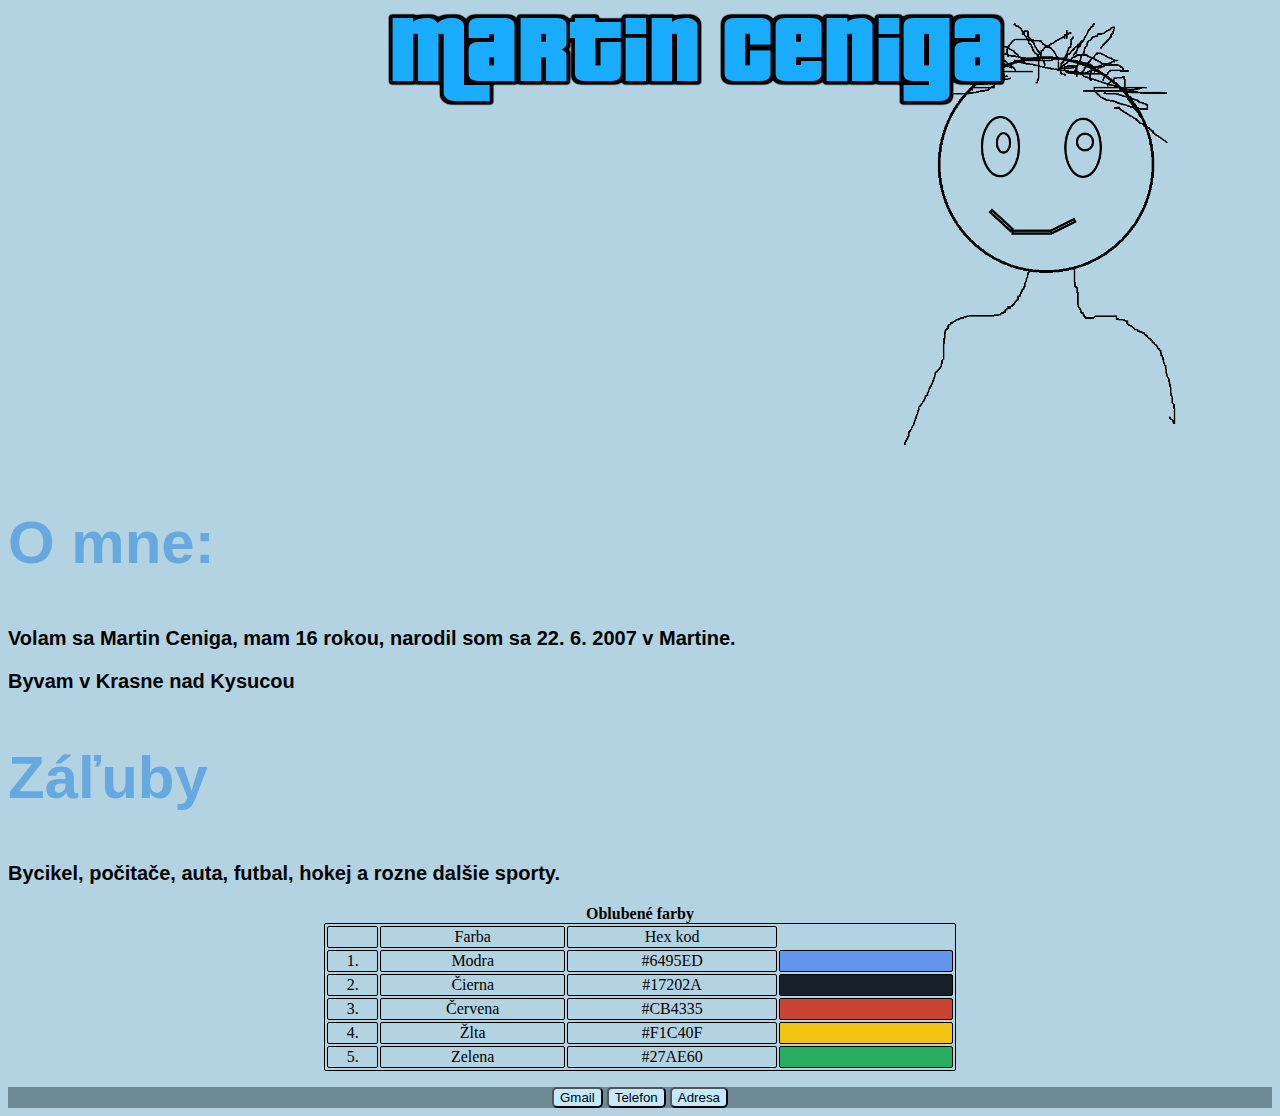
==== docs/Index/index.html @ f445a38d "renamed:    docs/Martin-Ceniga.png -> docs/Index/Martin-Ceniga.png 	renamed:    docs/adresa.html -> " ====
<!DOCTYPE html>
<html lang="en" style="background-color: rgb(180, 211, 226);"> 
<link rel="stylesheet" href="index.css">
<meta name="viewport" content="width=device-width, initial-scale=1.0">
<head>
    <title>Životopis</title>
</head>
    <body>
  
        <img src="Martin-Ceniga.png" id="Obr">
                
        </div> 
      <p><img  src="portret.png" id="Portret"></p>
           <p>   
             <h2> O mne:</h2> 
              <h3>Volam sa Martin Ceniga, mam 16 rokou, narodil som sa 22. 6. 2007 v Martine.</h3>
             <h3>Byvam v <a href="https://sk.wikipedia.org/wiki/Kr%C3%A1sno_nad_Kysucou">Krasne nad Kysucou</a></h3>
           </p>
           <p>
            <h2> Záľuby</h2>
            <h3>Bycikel, počitače, auta, futbal, hokej a rozne dalšie sporty.</h3>
        <center><table>
          
            <b>Oblubené farby</b>
          <tr>
            <td></td>
            <td>Farba</td>
            <td>Hex kod</td>
          </tr>
          <tr>  
            <td>1.</td>
            <td>Modra</td>
            <td>#6495ED</td>
            <td id="Modra"></td>
          </tr>
          <tr>
            <td>2.</td>
            <td>Čierna</td>
            <td>#17202A</td>
            <td class="Farba" id="Čierna"></td>
          </tr>
          <tr>
            <td>3.</td>
            <td>Červena</td>
            <td>#CB4335</td>
            <td class="Farba" id="Červena">    </td>
          </tr>
          <tr>  
            <td>4.</td>
            <td>Žlta</td>
            <td>#F1C40F</td>
            <td class="Farba" id="Žlta">    </td>
          </tr>
          <tr>  
            <td>5.</td>
            <td>Zelena</td>
            <td>#27AE60</td>
            <td class="Farba" id="Zelena">    </td>
          </tr>
        </table></center>
          
          </p>
              <footer>
            <center><button><a href="gmail.html">Gmail</a></button> <button><a href="telefon.html">Telefon</a></button> <button><a href="adresa.html">Adresa</a></button></center>
              </footer>
          </body>
</html>
---- docs/Index/index.css ----
body h2 {
    color:#4093dcaa;
    text-align:left;
    font-family: "Helvetica Neue", Helvetica, Arial, sans-serif;
    font-size:60px;
    font-weight:bold; 
}

body h3 {
    font-family: Verdana, Helvetica, sans-serif;
    font-size: 20px;
    font-weight: bold;
}

button {
    background-color:rgb(195, 234, 255) ;
    border-radius: 5px;
    font-family:Arial, Helvetica, sans-serif ;
}

a {
    color: inherit;
    text-decoration: inherit;
    }

hr {
    height: 5px;
    width: 50%;
}

#Obr {
    position: fixed;
    top: 10px;
    left: 30%;
}

#Portret {
    max-width: 35%;
    display: block;
    margin-left: auto;
}

footer {
    background-color: rgb(110, 138, 150);
    width: 100%;
    display: block;
    margin-left: auto;
}

table, th, td {
    border: 1px solid black;
    border-radius: 2px;
    min-width: 50%;
    text-align: center;

  }

.Farba {
    min-width: 50px;
    
}

#Modra {
    background-color: #6495ED;
}

#Čierna {
    background-color: #17202A;
}

#Červena {
    background-color: #CB4335;
}

#Žlta {
    background-color: #F1C40F;
}

#Zelena {
    background-color: #27AE60;
}
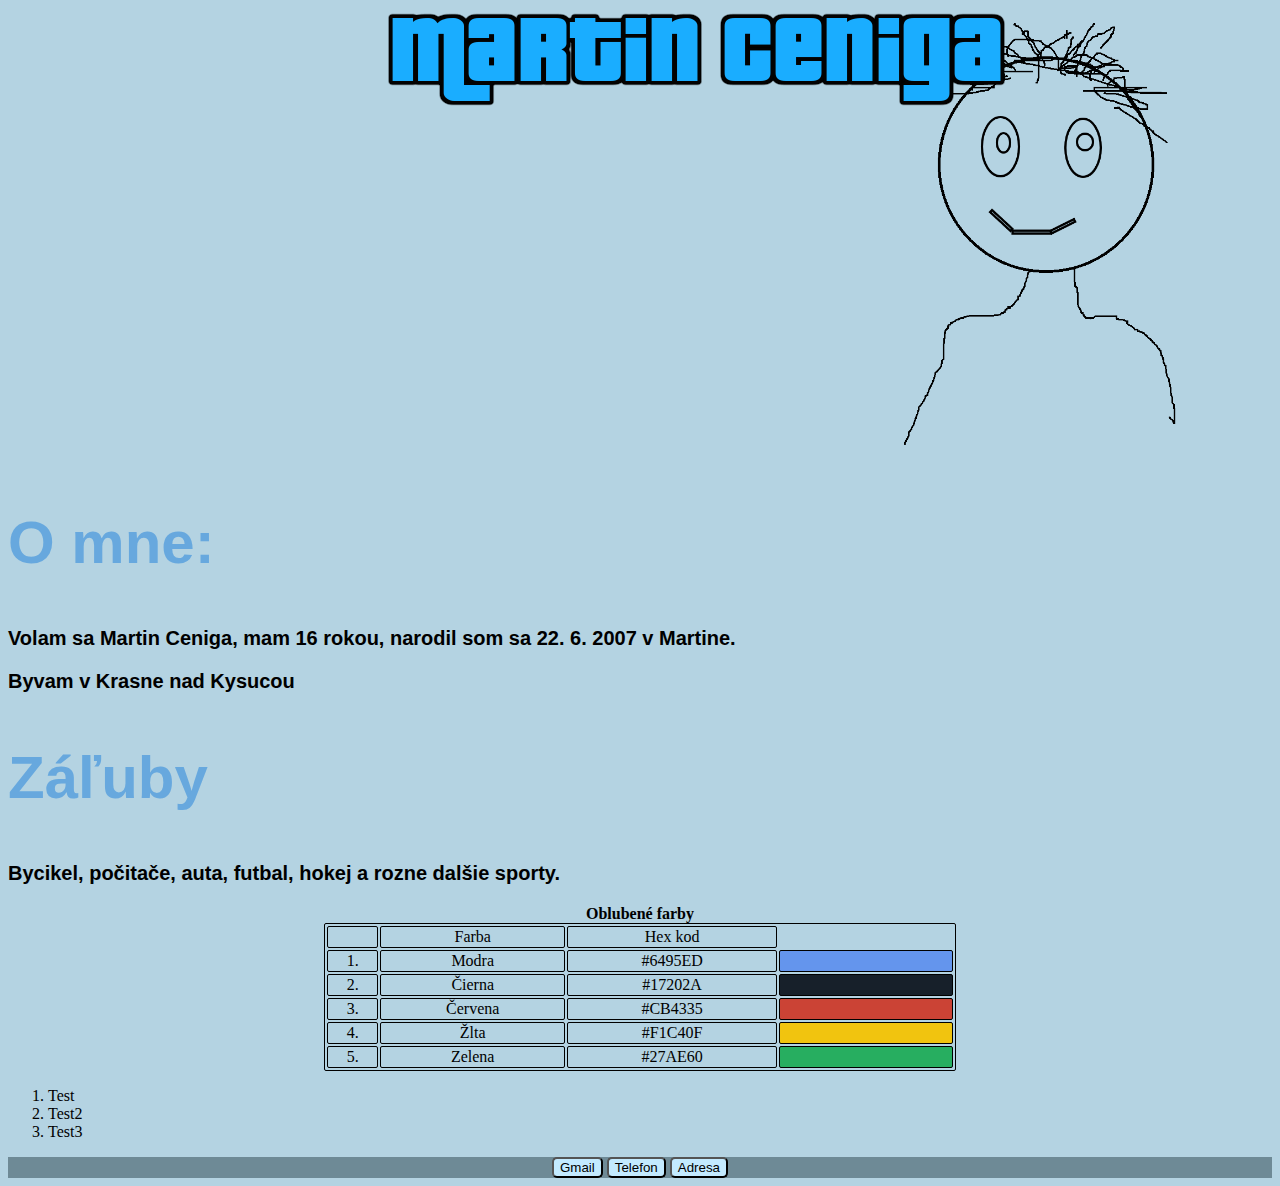
==== commit bf3605ec: "Nav bar" ====
--- a/docs/Index/index.html
+++ b/docs/Index/index.html
@@ -58,6 +58,11 @@
             <td class="Farba" id="Zelena">    </td>
           </tr>
         </table></center>
+          <ol>
+            <li>Test</li>
+            <li>Test2</li>
+            <li>Test3</li>
+          </ol>
           
           </p>
               <footer>
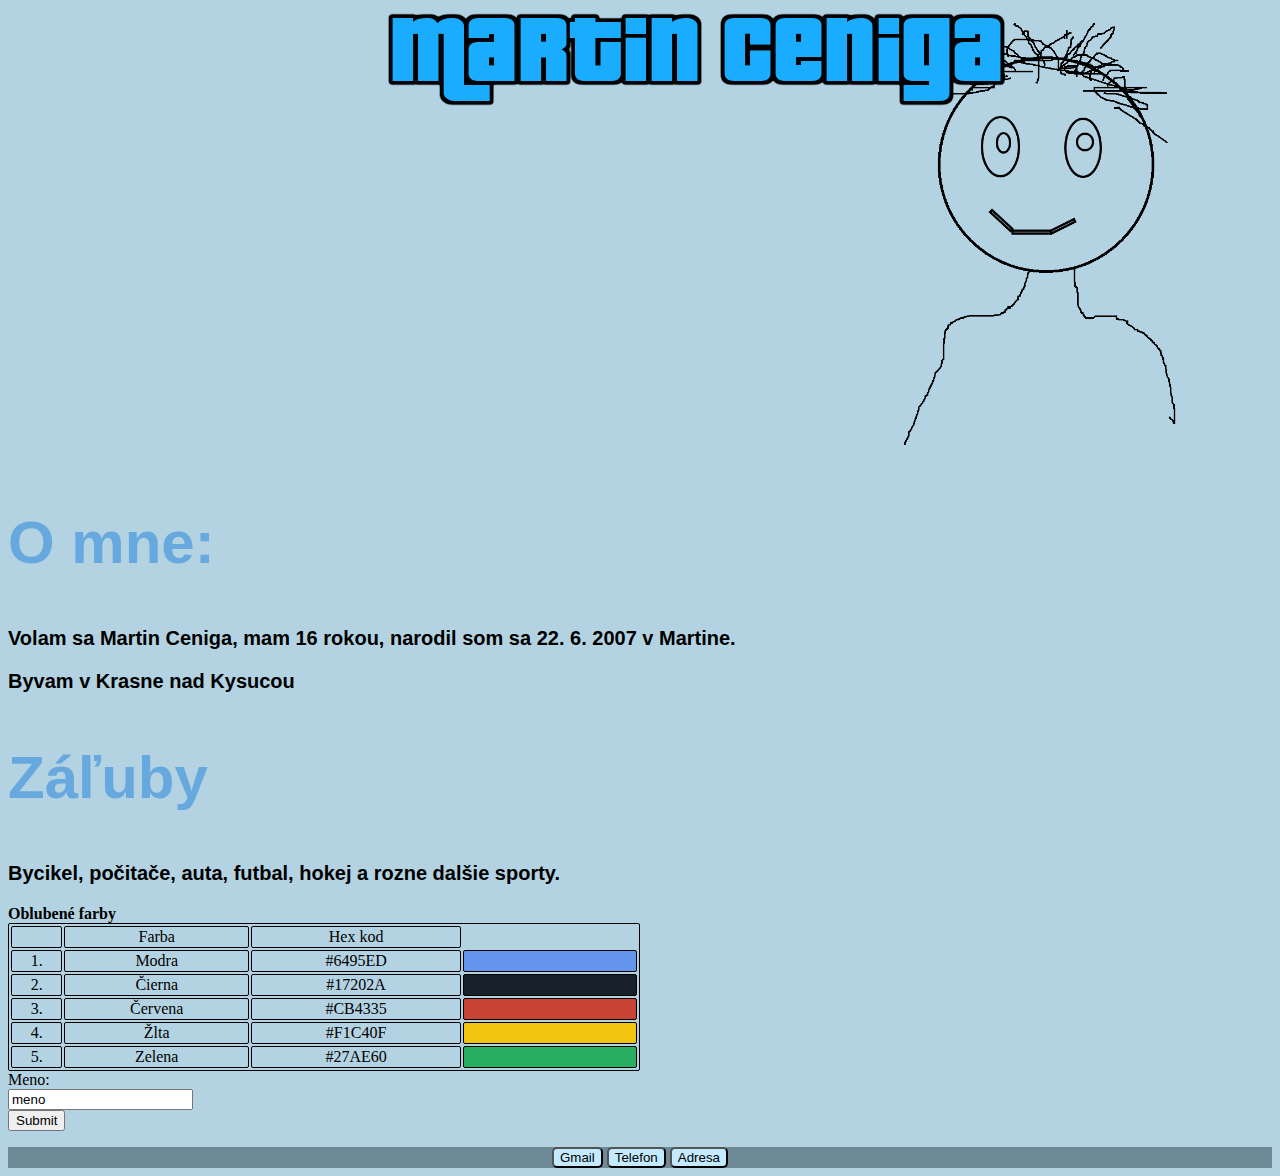
==== commit aea4f4e1: "form" ====
--- a/docs/Index/index.html
+++ b/docs/Index/index.html
@@ -19,7 +19,7 @@
            <p>
             <h2> Záľuby</h2>
             <h3>Bycikel, počitače, auta, futbal, hokej a rozne dalšie sporty.</h3>
-        <center><table>
+        <table class="table">
           
             <b>Oblubené farby</b>
           <tr>
@@ -57,14 +57,15 @@
             <td>#27AE60</td>
             <td class="Farba" id="Zelena">    </td>
           </tr>
-        </table></center>
-          <ol>
-            <li>Test</li>
-            <li>Test2</li>
-            <li>Test3</li>
-          </ol>
-          
-          </p>
+        </table>
+        
+        <form action=""></form>
+        <form action="/action_page.php">
+          <label for="fname">Meno:</label><br>
+          <input type="text" id="fname" meno="fname" value="meno"><br>
+          <input type="submit" value="Submit">  
+        </p>
+
               <footer>
             <center><button><a href="gmail.html">Gmail</a></button> <button><a href="telefon.html">Telefon</a></button> <button><a href="adresa.html">Adresa</a></button></center>
               </footer>
--- a/docs/Index/index.css
+++ b/docs/Index/index.css
@@ -80,3 +80,6 @@
     background-color: #27AE60;
 }
 
+.table {
+    text-align: center;
+}
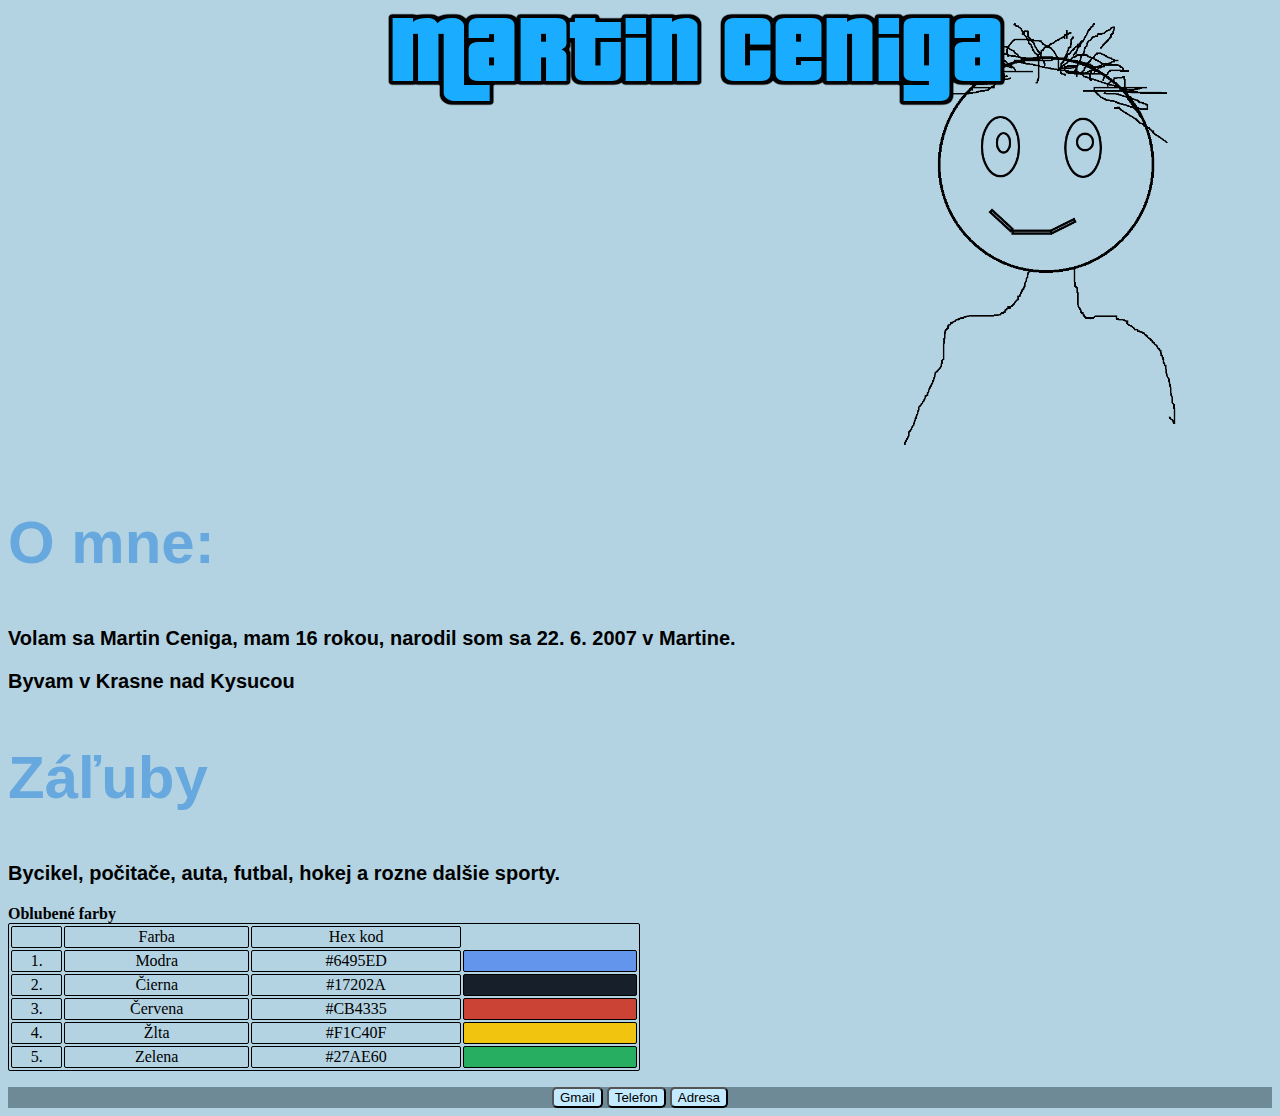
==== commit 969b637f: "modified:   docs/Index/index.css 	modified:   docs/Index/index.html" ====
--- a/docs/Index/index.html
+++ b/docs/Index/index.html
@@ -58,15 +58,8 @@
             <td class="Farba" id="Zelena">    </td>
           </tr>
         </table>
-        
-        <form action=""></form>
-        <form action="/action_page.php">
-          <label for="fname">Meno:</label><br>
-          <input type="text" id="fname" meno="fname" value="meno"><br>
-          <input type="submit" value="Submit">  
-        </p>
-
-              <footer>
+        <p></p>      
+        <footer>
             <center><button><a href="gmail.html">Gmail</a></button> <button><a href="telefon.html">Telefon</a></button> <button><a href="adresa.html">Adresa</a></button></center>
               </footer>
           </body>
--- a/docs/Index/index.css
+++ b/docs/Index/index.css
@@ -80,6 +80,3 @@
     background-color: #27AE60;
 }
 
-.table {
-    text-align: center;
-}
